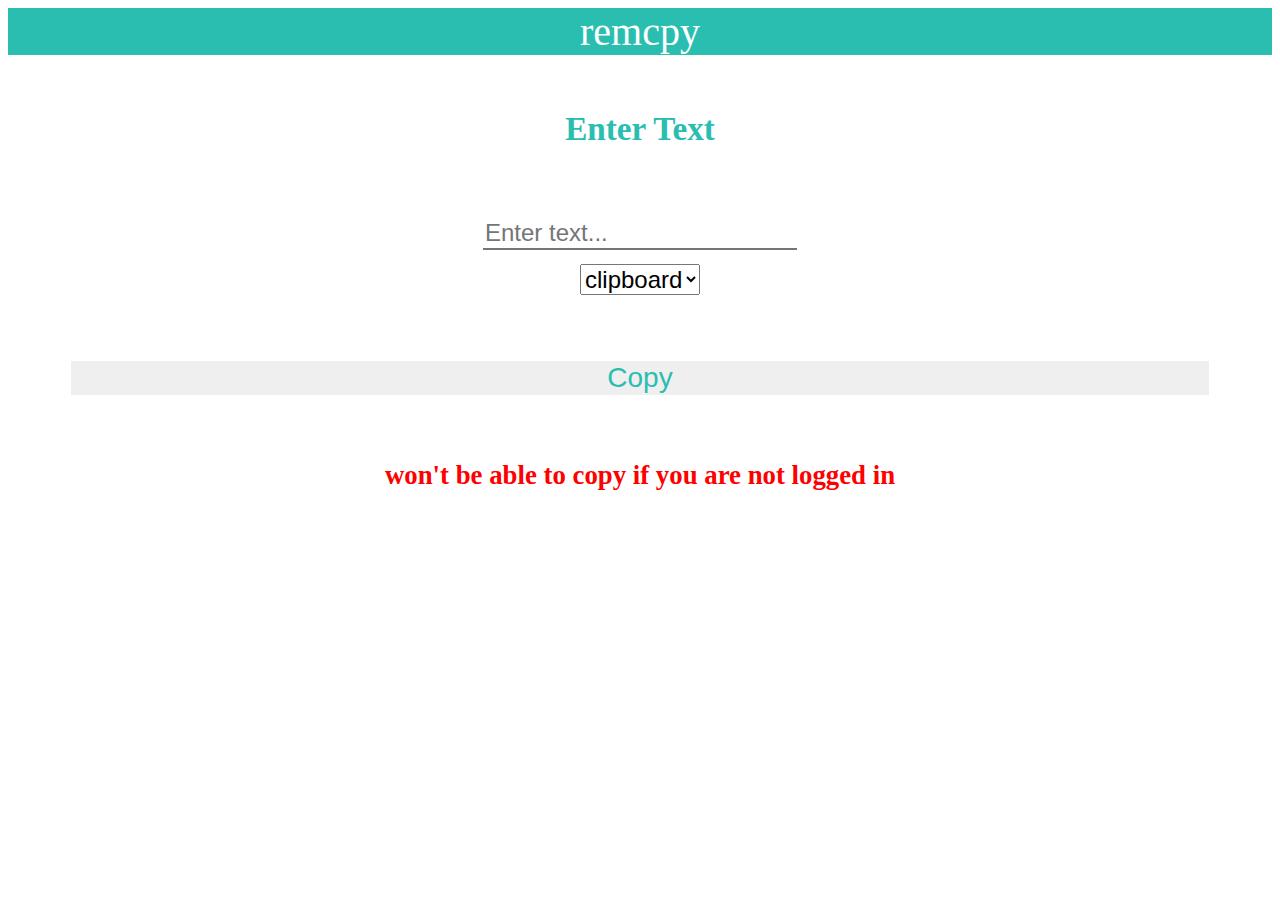
==== src/public/main/index.html @ 51512b91 "initial commit" ====
<!DOCTYPE html>
<html lang="en">
<head>
    <meta charset="UTF-8">
    <meta http-equiv="X-UA-Compatible" content="IE=edge">
    <meta name="viewport" content="width=device-width, initial-scale=1.0">
    <title>remcpy</title>
    <style>
        body {
            background-color: white;
            color: rgb(41, 190, 176);
            font-family: 'Ubuntu';
            font-size: 250%;
            text-align: center;
        }
        button {
            border: none;
            color:rgb(41, 190, 176);
            font-size: 70%;
            margin-top: 5%;
            width: 90%;
        }
        button:hover {
            background-color: rgb(210, 210, 210);
            cursor: pointer;
        }

        input {
            border-top: none;
            border-left: none;
            border-right: none;
            font-size: 60%;
        }
        input:focus {
            outline: none;
        }

        header {
            background-color: rgb(41, 190, 176);
            color: white;
        }

        select {
            font-size: 60%;
        }

    </style>
</head>
<body>
    <header>remcpy</header>
    <form action="/api", method="post">
        <h5>Enter Text</h5>
        <input type="text" placeholder="Enter text..." name="toBeCopied">
        <br>
        <select name="clipboard">
            <option value="clipboard">clipboard</option>
            <option value="primitive">primitive</option>
            <option value="both">both</option>
        </select>
        <br>
        <button type="submit">Copy</button>
        <h6 id="warning"></h6>
    </form>
    <script>
        const warning = document.getElementById('warning')
        const cookies = document.cookie.split('; ');
        let isLoggedIn = false
        for(let x in cookies) {
            if(cookies[x].startsWith('JWT')) {
                isLoggedIn = true;
                break;
            }
        }

        if(!isLoggedIn) {
            warning.style.color = "red";
            warning.innerHTML = "won't be able to copy if you are not logged in";
        }
    </script>
</body>
</html>
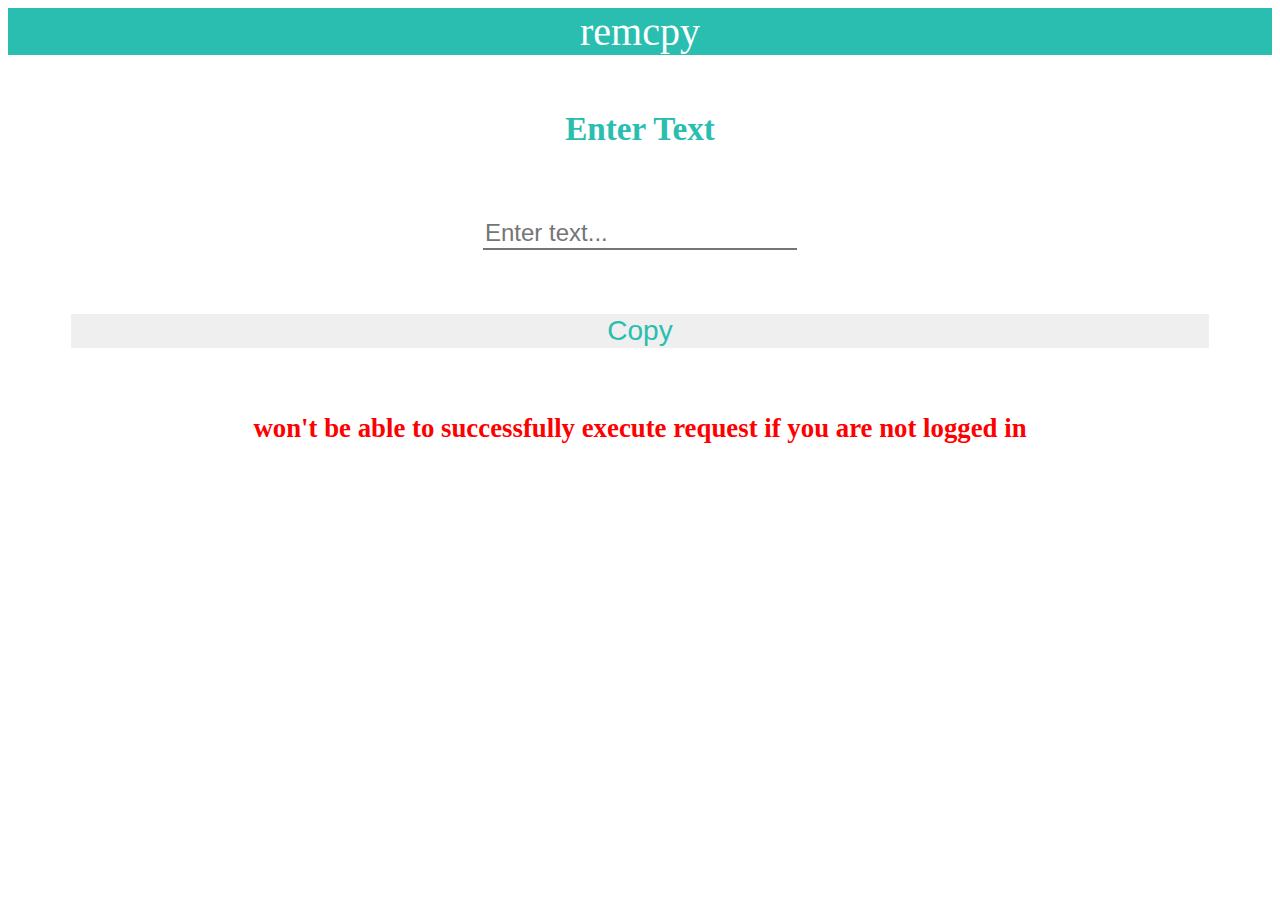
==== commit 402ca568: "basic that works" ====
--- a/src/public/main/index.html
+++ b/src/public/main/index.html
@@ -39,30 +39,28 @@
             background-color: rgb(41, 190, 176);
             color: white;
         }
-
-        select {
-            font-size: 60%;
-        }
-
     </style>
 </head>
 <body>
     <header>remcpy</header>
-    <form action="/api", method="post">
+    <form>
         <h5>Enter Text</h5>
-        <input type="text" placeholder="Enter text..." name="toBeCopied">
-        <br>
-        <select name="clipboard">
-            <option value="clipboard">clipboard</option>
-            <option value="primitive">primitive</option>
-            <option value="both">both</option>
-        </select>
+        <input type="text" placeholder="Enter text..." id="tbc">
         <br>
         <button type="submit">Copy</button>
         <h6 id="warning"></h6>
     </form>
     <script>
-        const warning = document.getElementById('warning')
+
+        /*
+            Check if cookies contain 'JWT' cookie which is
+            provided by the server on password verification (login)
+
+            If 'JWT' cookie is not found, it provides text on
+            'warning' id, that warns the user that the request
+            can't take place
+        */
+
         const cookies = document.cookie.split('; ');
         let isLoggedIn = false
         for(let x in cookies) {
@@ -71,11 +69,30 @@
                 break;
             }
         }
+        
+        const warning = document.getElementById('warning')
+        if(!isLoggedIn) {
+            warning.style.color = "red"; //Red because it's a warning (obviously)
+            warning.innerHTML = "won't be able to successfully execute request if you are not logged in";
+        } else {
 
-        if(!isLoggedIn) {
-            warning.style.color = "red";
-            warning.innerHTML = "won't be able to copy if you are not logged in";
+            //If JWT cookie exists -> specify submit event handler
+
+            //Handle Form Submit Event
+            document.querySelector('form').onsubmit = async e => {
+                e.preventDefault();
+
+                //body parameter
+                let text = document.getElementById("tbc").value;
+                
+                //POST request execution
+                fetch('/api', {
+                    method: 'POST',
+                    headers: new Headers({'content-type': 'application/x-www-form-urlencoded'}),
+                    body: `text=${text}`
+                })
+            }
         }
     </script>
 </body>
-</html>+</html>
